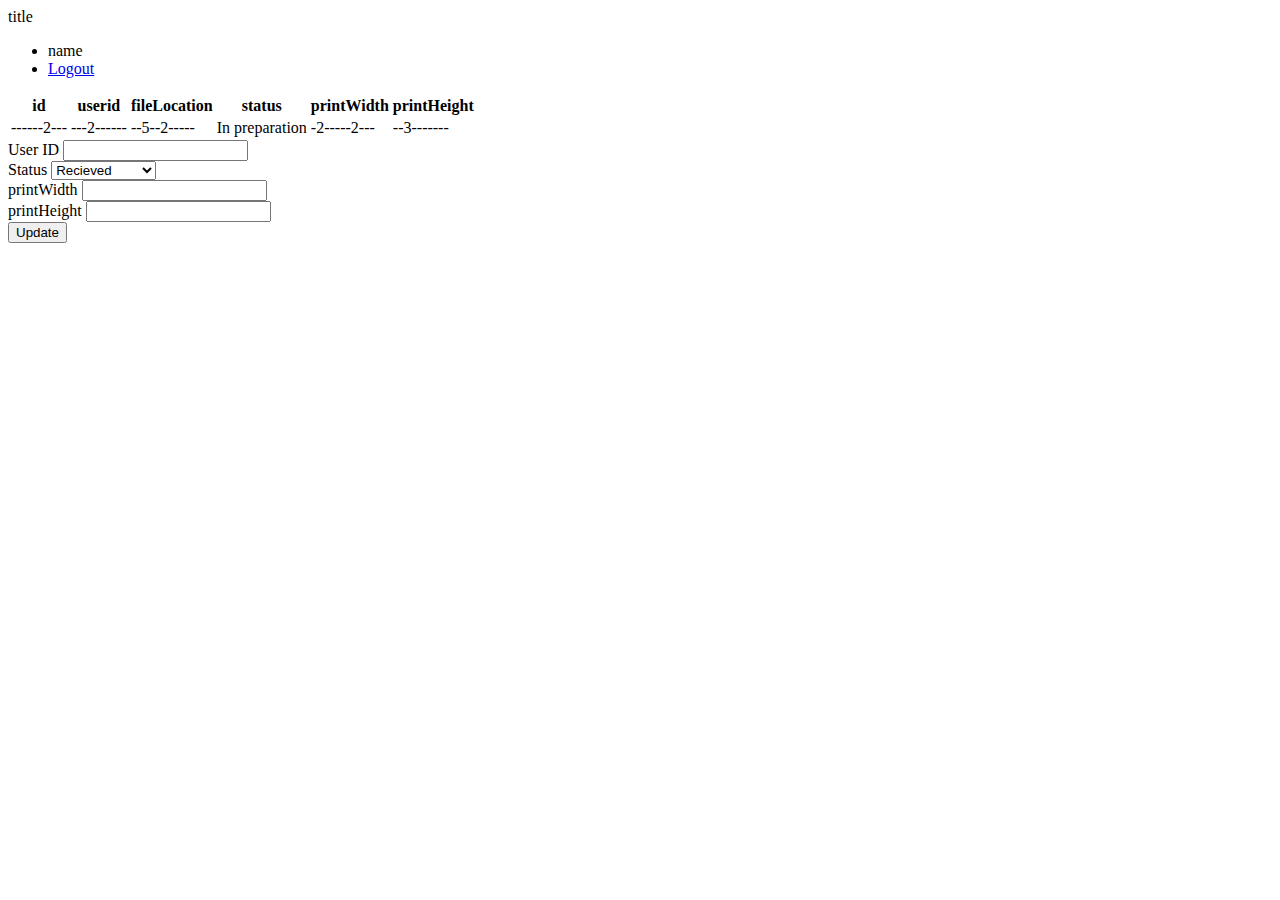
==== frontend/src/main/resources/templates/admin.html @ 566ab22b "Frontend progress" ====
<!DOCTYPE html>
<html lang="en" xmlns:th="http://www.thymeleaf.org">
<link th:href="@{/css/style.css}" rel="stylesheet" type="text/css"/>
<head>
    <link rel="shortcut icon" th:href="@{/img/logo.ico}" type="image/x-icon">
    <meta charset="UTF-8">
    <title th:text="${title}">title</title>
    <script th:src="@{/js/functions.js}"></script>
</head>
<body>
<header>
    <nav class="nav">
        <div class="nav__title" th:text="${title}">title</div>
        <ul class="nav__list">
            <li class="nav__item" th:text="${name}">name</li>
            <li class="nav__item"><a href="javascript:logout()">Logout</a></li>
        </ul>
    </nav>
</header>
<main>
    <div class="table-wrapper">
        <table class="fl-table" id="table">
            <thead>
                <tr>
                    <th>id</th>
                    <th>userid</th>
                    <th>fileLocation</th>
                    <th>status</th>
                    <th>printWidth</th>
                    <th>printHeight</th>
                </tr>
            <thead>
            <tbody>
                <tr>
                    <td id="tableid">------2---</td>
                    <td id="tableuserid">---2------</td>
                    <td id="tablefileLocation">--5--2-----</td>
                    <td id="tablestatus">In preparation</td>
                    <td id="tableprintWidth">-2-----2---</td>
                    <td id="tableprintHeight">--3-------</td>
                </tr>

            </tbody>
        </table>
    </div>
    <div class="update">
        <form method="post">
            <div>
                <label for="userid">User ID
                    <input type="text" name="userid" id="userid">
                </label>
            </div>
            <div>
                <label for="status">Status
                    <select name="status" id="status">
                        <option value="Recieved">Recieved</option>
                        <option value="In preparation">In preparation</option>
                        <option value="In printing">In printing</option>
                        <option value="Done">Done</option>
                    </select>
                </label>
            </div>
            <div>
                <label for="printWidth">printWidth
                    <input type="text" name="printWidth" id="printWidth">
                </label>
            </div>
            <div>
                <label for="printHeight">printHeight
                    <input type="text" name="printHeight" id="printHeight">
                </label>
            </div>
            <input type="submit" value="Update" id="update">
        </form>
    </div>
</main>
<script th:src="@{/js/update.js}"></script>
</body>
</html>
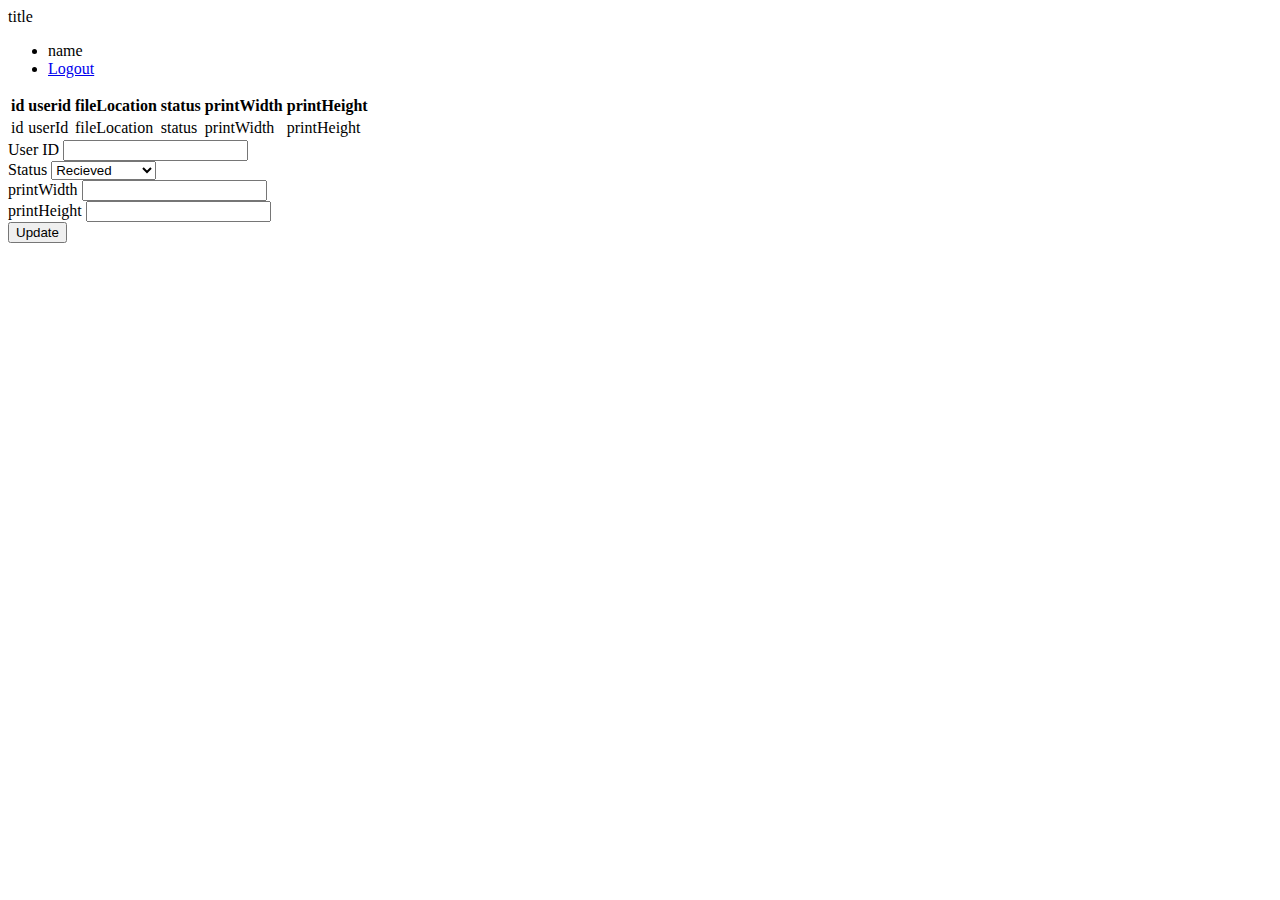
==== commit ccac9ff3: "Update current progress (Barna + János)" ====
--- a/frontend/src/main/resources/templates/admin.html
+++ b/frontend/src/main/resources/templates/admin.html
@@ -31,13 +31,13 @@
                 </tr>
             <thead>
             <tbody>
-                <tr>
-                    <td id="tableid">------2---</td>
-                    <td id="tableuserid">---2------</td>
-                    <td id="tablefileLocation">--5--2-----</td>
-                    <td id="tablestatus">In preparation</td>
-                    <td id="tableprintWidth">-2-----2---</td>
-                    <td id="tableprintHeight">--3-------</td>
+                <tr th:each="image: ${images}">
+                    <td id="tableid" th:text="${image.id}">id</td>
+                    <td id="tableuserid" th:text="${image.userId}">userId</td>
+                    <td id="tablefileLocation" th:text="${image.fileLocation}">fileLocation</td>
+                    <td id="tablestatus" th:text="${image.status}">status</td>
+                    <td id="tableprintWidth" th:text="${image.printWidth}">printWidth</td>
+                    <td id="tableprintHeight" th:text="${image.printHeight}">printHeight</td>
                 </tr>
 
             </tbody>
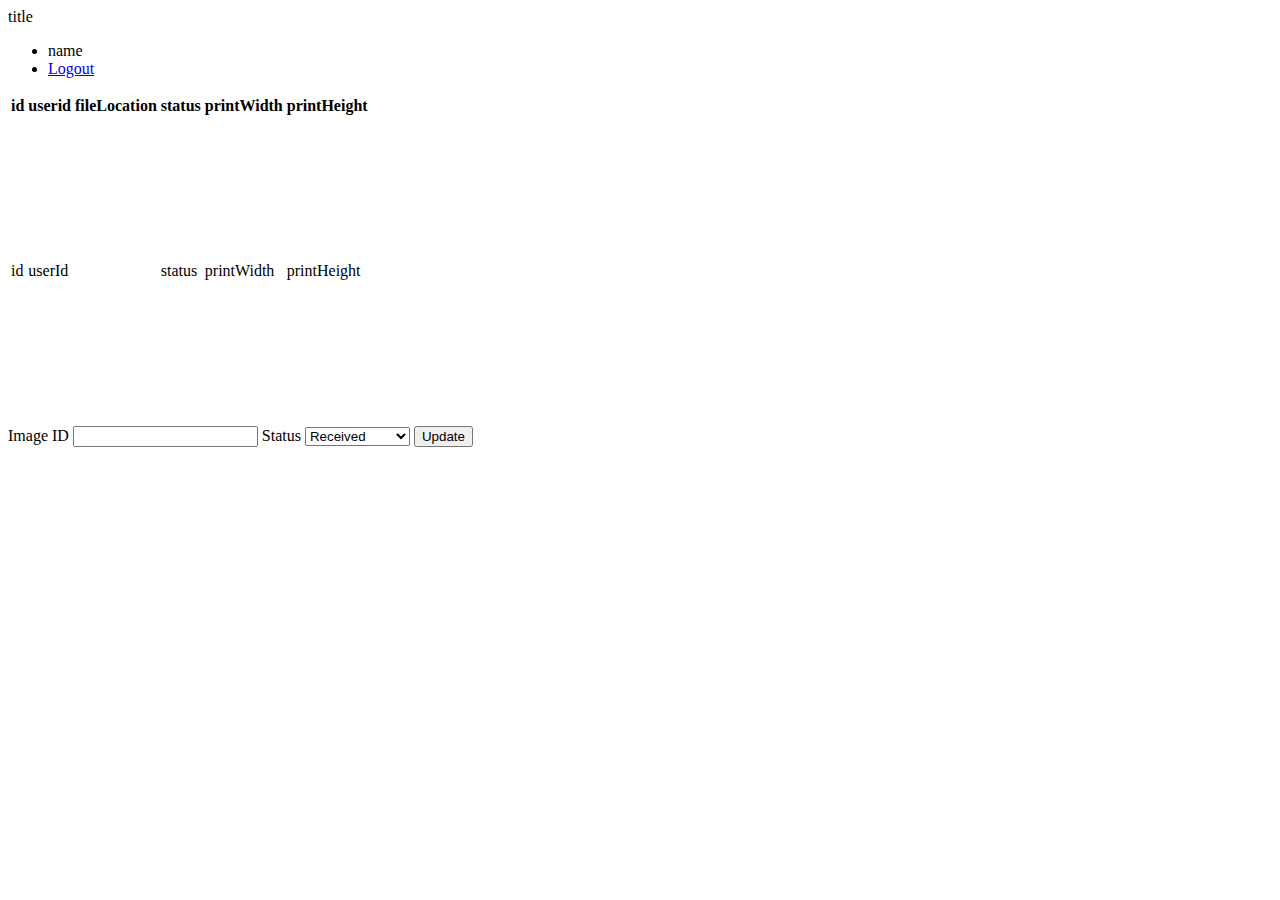
==== commit d41a526c: "Finish back- and front-end" ====
--- a/frontend/src/main/resources/templates/admin.html
+++ b/frontend/src/main/resources/templates/admin.html
@@ -13,7 +13,7 @@
         <div class="nav__title" th:text="${title}">title</div>
         <ul class="nav__list">
             <li class="nav__item" th:text="${name}">name</li>
-            <li class="nav__item"><a href="javascript:logout()">Logout</a></li>
+            <li class="nav__item"><a href="/logout">Logout</a></li>
         </ul>
     </nav>
 </header>
@@ -34,8 +34,8 @@
                 <tr th:each="image: ${images}">
                     <td id="tableid" th:text="${image.id}">id</td>
                     <td id="tableuserid" th:text="${image.userId}">userId</td>
-                    <td id="tablefileLocation" th:text="${image.fileLocation}">fileLocation</td>
-                    <td id="tablestatus" th:text="${image.status}">status</td>
+                    <td id="tablefileLocation"><img th:src="${image.fileLocation}" height="300px" /></td>
+                    <td id="tablestatus" th:id="${image.status}" th:text="${image.statusString}">status</td>
                     <td id="tableprintWidth" th:text="${image.printWidth}">printWidth</td>
                     <td id="tableprintHeight" th:text="${image.printHeight}">printHeight</td>
                 </tr>
@@ -44,32 +44,23 @@
         </table>
     </div>
     <div class="update">
-        <form method="post">
-            <div>
-                <label for="userid">User ID
-                    <input type="text" name="userid" id="userid">
-                </label>
-            </div>
-            <div>
-                <label for="status">Status
-                    <select name="status" id="status">
-                        <option value="Recieved">Recieved</option>
-                        <option value="In preparation">In preparation</option>
-                        <option value="In printing">In printing</option>
-                        <option value="Done">Done</option>
-                    </select>
-                </label>
-            </div>
-            <div>
-                <label for="printWidth">printWidth
-                    <input type="text" name="printWidth" id="printWidth">
-                </label>
-            </div>
-            <div>
-                <label for="printHeight">printHeight
-                    <input type="text" name="printHeight" id="printHeight">
-                </label>
-            </div>
+        <form method="post" th:action="@{/admin}" th:object="${editImage}">
+            <label for="id">Image ID</label>
+            <input type="text" name="id" id="id" th:field="*{id}">
+
+            <label for="status">Status</label>
+            <select name="status" id="status" th:field="*{status}">
+                <option value="0">Received</option>
+                <option value="1">In preparation</option>
+                <option value="2">In printing</option>
+                <option value="3">Done</option>
+            </select>
+
+            <input type="hidden" name="fileLocation" id="fileLocation" th:field="*{fileLocation}">
+            <input type="hidden" name="printWidth" id="printWidth" th:field="*{printWidth}">
+            <input type="hidden" name="printHeight" id="printHeight" th:field="*{printHeight}">
+            <input type="hidden" name="userId" id="userId" th:field="*{userId}">
+
             <input type="submit" value="Update" id="update">
         </form>
     </div>
